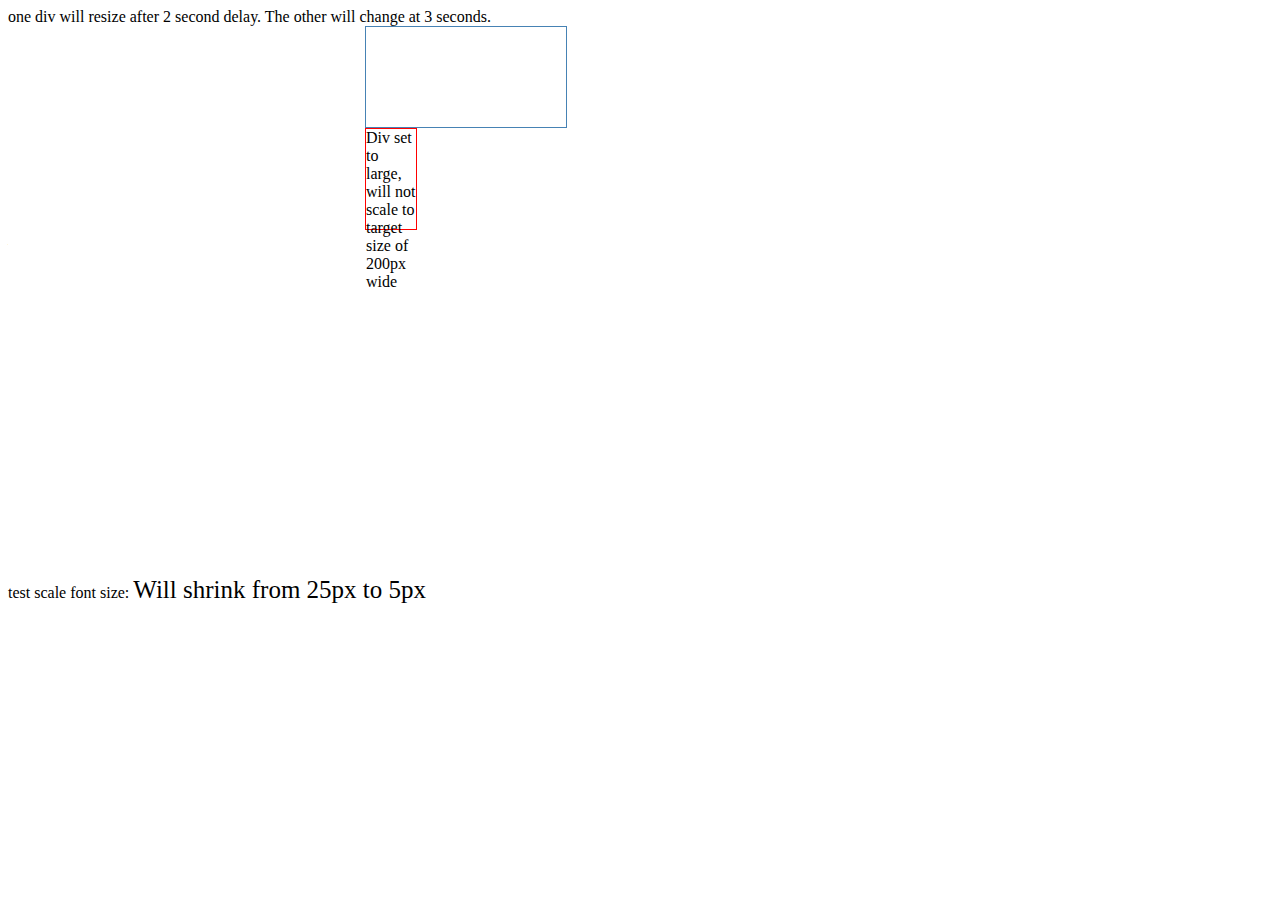
==== test/divResizeTest.html @ 3668b27a "New div and text resize test added" ====
<!DOCTYPE html>

<html>
<head>
<title>Sp div resize test</title>
</head>


<style>
#testdiv {
	width: 200px;
	height:100px;
	border: 1px solid #4682b4;
}

#setbig {
	width: 50px;
	height:100px;
	border: 1px solid #ff0000;
}

#shrnkfont {

	font-size: 25px;
}

</style>

<body>

one div will resize after 2 second delay. The other will change at 3 seconds. 
<div id='mainFrame'>
	<div id = "testdiv"></div>
	<div id = 'setbig'>Div set to large, will not scale to target size of 200px wide</div>
	
</div>

test scale font size: 
<span id="shrnkfont">Will shrink from 25px to 5px</span><br />
<!-- css -->
<link href="../css/scipri.v0.0.0.css" rel="stylesheet" type="text/css"/> 

<!-- js -->
<script type="text/javascript" src="http://ajax.googleapis.com/ajax/libs/jquery/1.11.1/jquery.min.js"></script>
<script type="text/javascript" src="http://sciprim.com/js/d3.v3_a.min.js"></script>
<script type="text/javascript" src="../js/scipri.v0.0.0.js"></script>
<script type="text/javascript">
	setTimeout(function() {
		sP.pF.setFrame("testdiv", [200,100], 75, 200/100, 200, 10);
		},2000);

	setTimeout(function() {
		sP.pF.setFrame("setbig", [100,200], 200, 100/200, 100, 10);
		},3000);

	setTimeout(function() {
		var el = document.getElementById("shrnkfont");

		var newVal = sP.pF.scEl(25,5,25, 1) + "px";

		el.style.fontSize = newVal;
		},4000);

</script>
<!-- SciencePrimer.com Andrew Staroscik 2011-2016 -->

</body>
</html>
---- css/scipri.v0.0.0.css ----
#mainFrame
{
	position: relative;
	width: 550px;
	height: 550px;
	margin: 0 auto;
}

.noselect {
	cursor: pointer;

	-webkit-touch-callout: none; /* iOS Safari */
  	-webkit-user-select: none;   /* Chrome/Safari/Opera */
  	-khtml-user-select: none;    /* Konqueror */
  	-moz-user-select: none;      /* Firefox */
  	-ms-user-select: none;       /* IE/Edge */
  	user-select: none;           /* non-prefixed version, currently
                                  not supported by any browser */
}
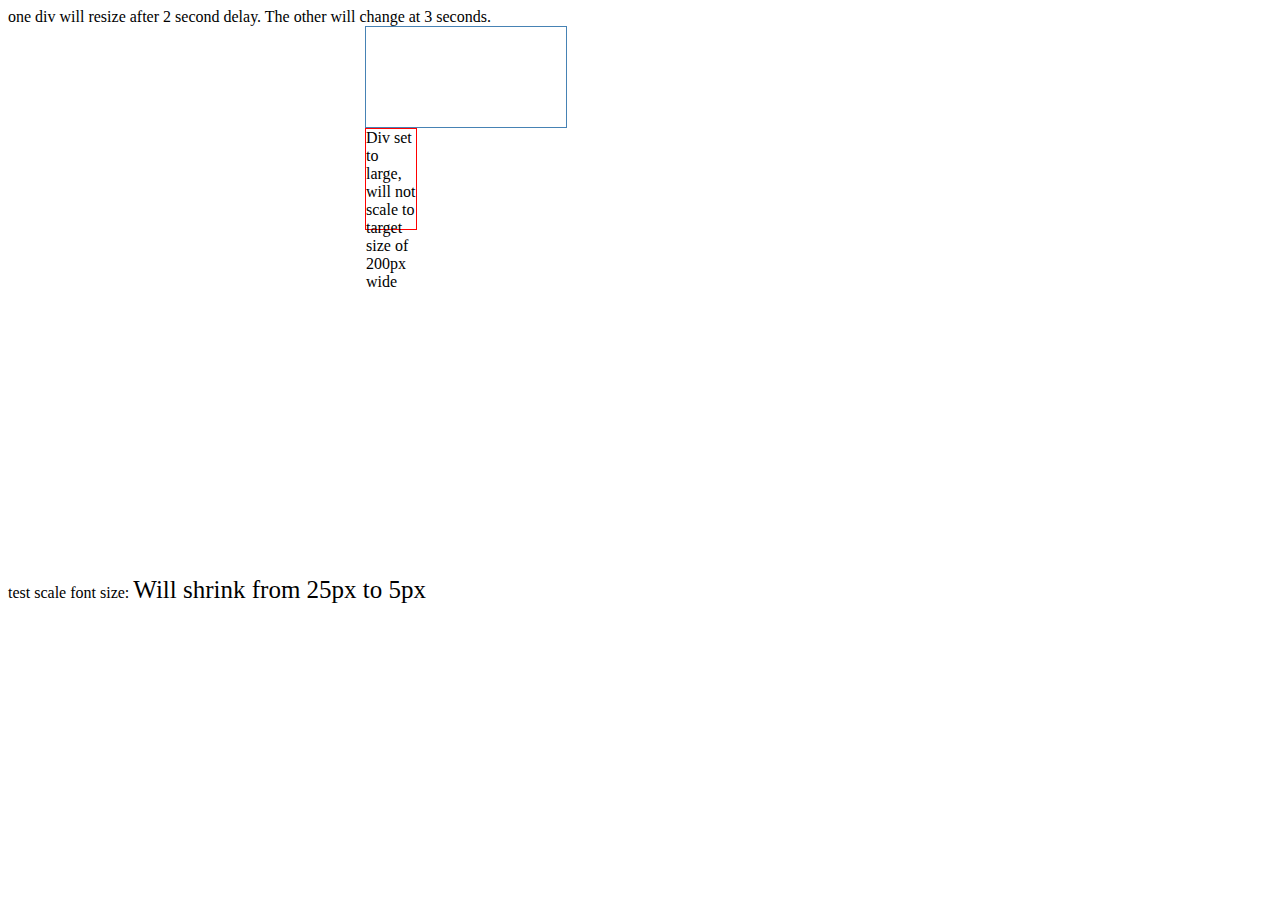
==== commit 5ae172ec: "Fixed test div file to match new parameters needed for sp.pf.setFrame" ====
--- a/test/divResizeTest.html
+++ b/test/divResizeTest.html
@@ -46,11 +46,11 @@
 <script type="text/javascript" src="../js/scipri.v0.0.0.js"></script>
 <script type="text/javascript">
 	setTimeout(function() {
-		sP.pF.setFrame("testdiv", [200,100], 75, 200/100, 200, 10);
+		sP.pF.setFrame("testdiv", [200,100], 75, 200, 10);
 		},2000);
 
 	setTimeout(function() {
-		sP.pF.setFrame("setbig", [100,200], 200, 100/200, 100, 10);
+		sP.pF.setFrame("setbig", [100,200], 200, 100, 10);
 		},3000);
 
 	setTimeout(function() {
